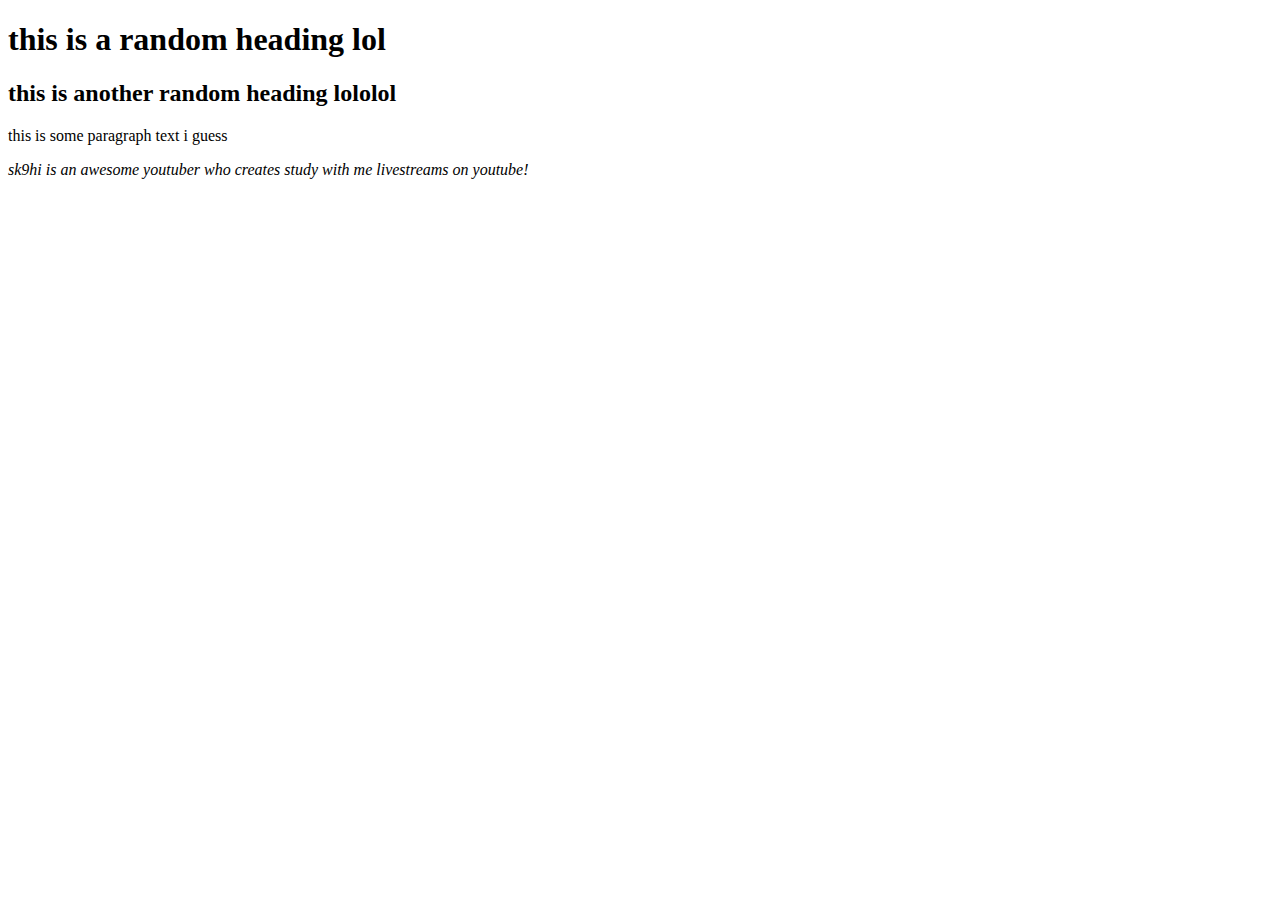
==== index.html @ e5a7ba3f "edited index.html" ====
<!DOCTYPE html>
<html>
  <head>
    <title>sk9hi</title>
  </head>
  <body>
    <h1>this is a random heading lol</h1>

    <h2>this is another random heading lololol</h2>
    <p>this is some paragraph text i guess</p>
    <i>sk9hi<i> is an awesome youtuber who creates study with me livestreams on youtube!
  </body>
</html>
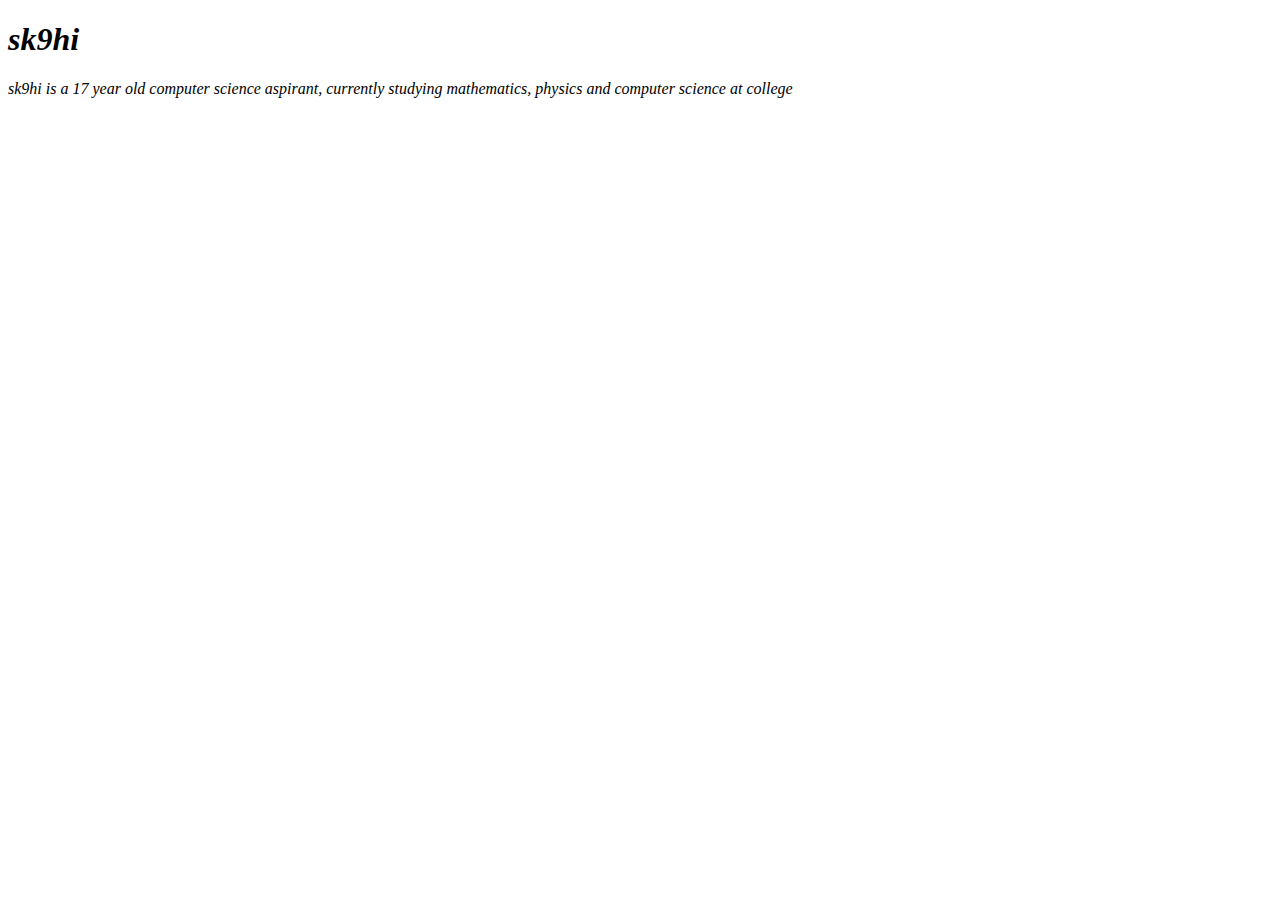
==== commit dd952459: "edited index.html" ====
--- a/index.html
+++ b/index.html
@@ -1,13 +1,14 @@
 <!DOCTYPE html>
 <html>
-  <head>
-    <title>sk9hi</title>
-  </head>
-  <body>
-    <h1>this is a random heading lol</h1>
 
-    <h2>this is another random heading lololol</h2>
-    <p>this is some paragraph text i guess</p>
-    <i>sk9hi<i> is an awesome youtuber who creates study with me livestreams on youtube!
-  </body>
-</html>
+<head>
+  <title>sk9hi</title>
+</head>
+
+<body>
+  <h1><i>sk9hi</i></h1>
+
+  <i>sk9hi<i> is a 17 year old computer science aspirant, currently studying mathematics, physics and computer science at college
+</body>
+
+</html>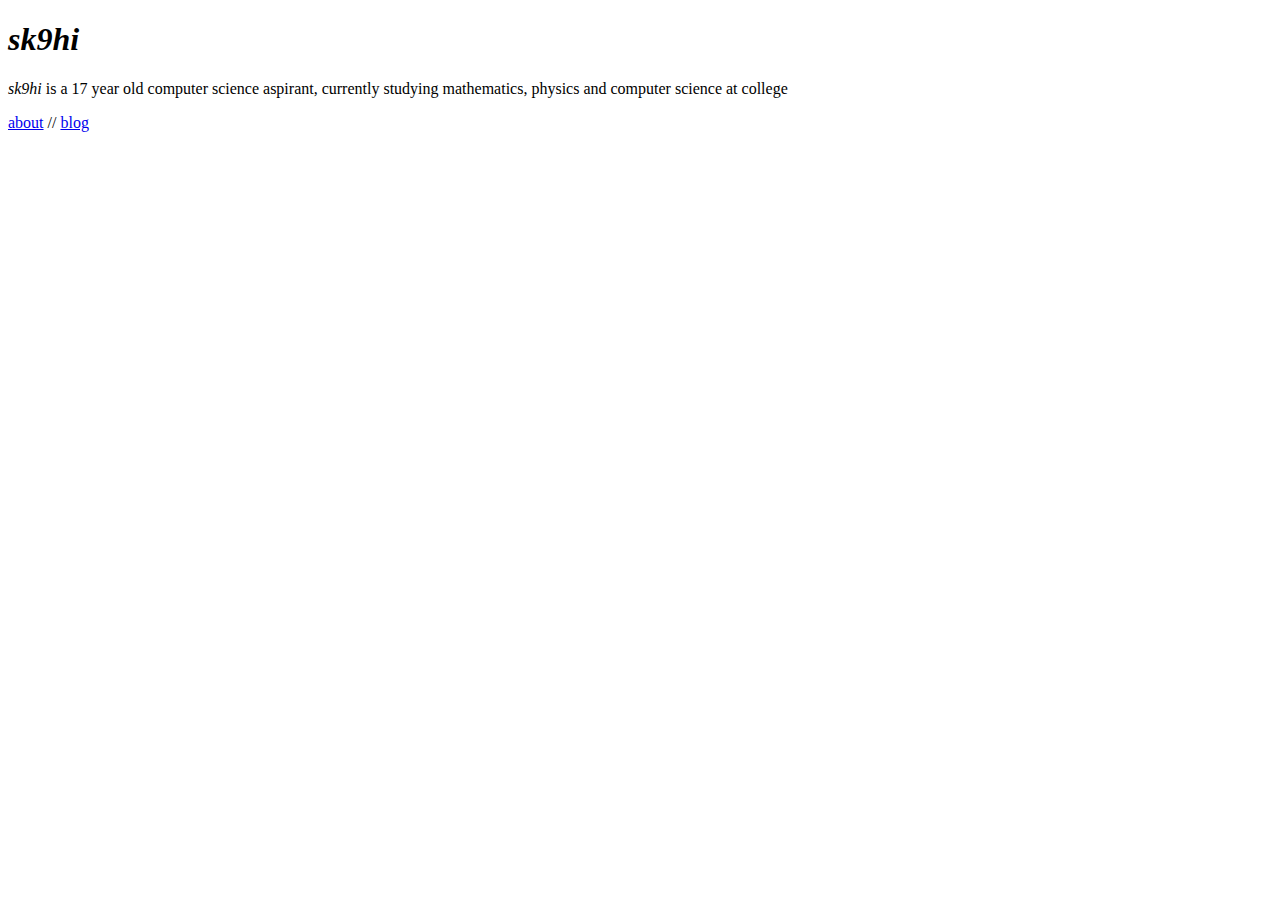
==== commit 65a8f32b: "edited index.html" ====
--- a/index.html
+++ b/index.html
@@ -8,7 +8,10 @@
 <body>
   <h1><i>sk9hi</i></h1>
 
-  <i>sk9hi<i> is a 17 year old computer science aspirant, currently studying mathematics, physics and computer science at college
+  <p><i>sk9hi</i> is a 17 year old computer science aspirant, currently studying mathematics, physics and computer
+    science at college</p>
+
+  <a href="about.html">about</a> // <a href="blog.html">blog</a>
 </body>
 
 </html>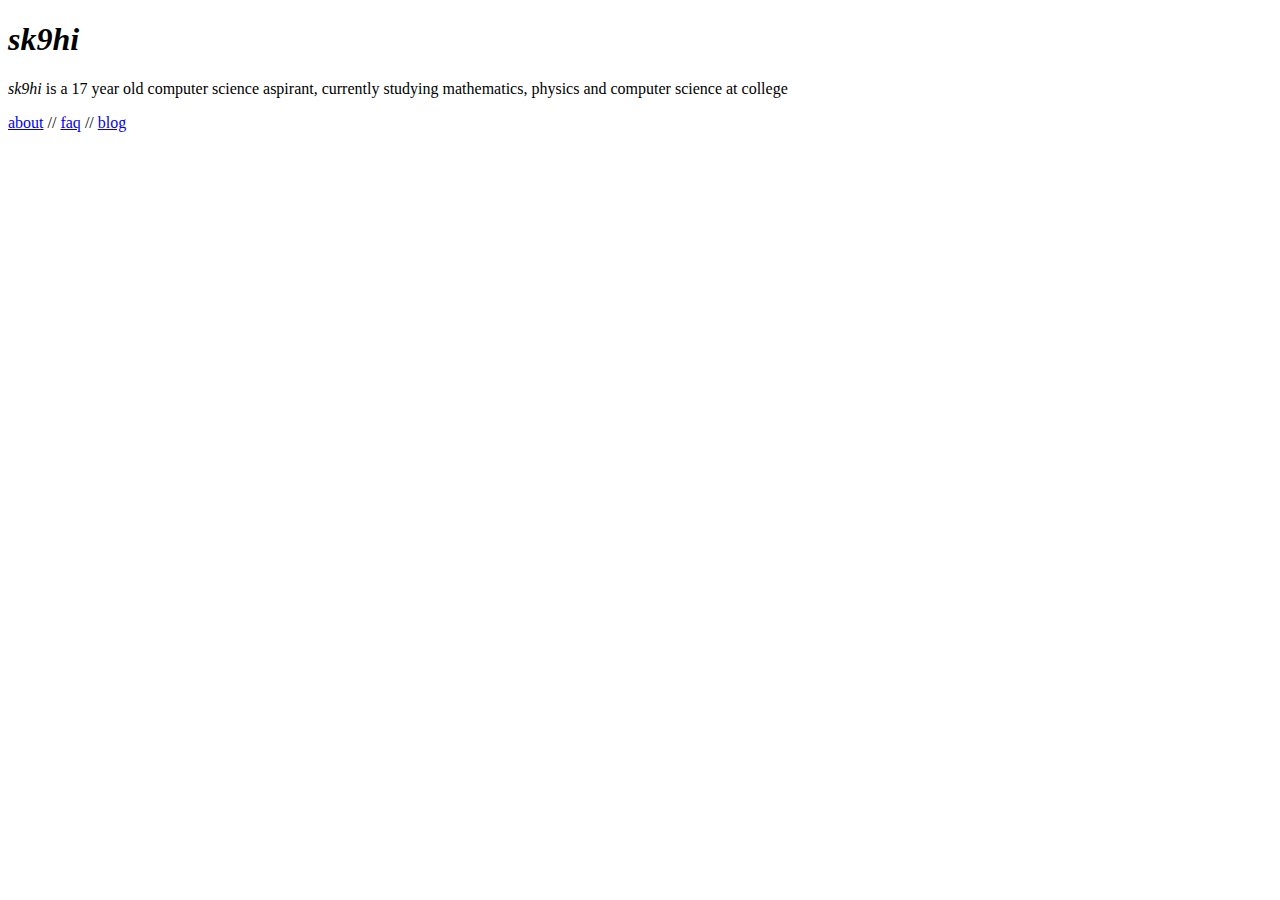
==== commit 85a47fbc: "added faq.html" ====
--- a/index.html
+++ b/index.html
@@ -6,12 +6,15 @@
 </head>
 
 <body>
-  <h1><i>sk9hi</i></h1>
+  <main>
+    <h1><i>sk9hi</i></h1>
 
-  <p><i>sk9hi</i> is a 17 year old computer science aspirant, currently studying mathematics, physics and computer
-    science at college</p>
-
-  <a href="about.html">about</a> // <a href="blog.html">blog</a>
+    <p><i>sk9hi</i> is a 17 year old computer science aspirant, currently studying mathematics, physics and computer
+      science at college</p>
+  </main>
+  <nav>
+    <a href="about.html">about</a> // <a href="faq.html">faq</a> // <a href="blog.html">blog</a>
+  </nav>
 </body>
 
 </html>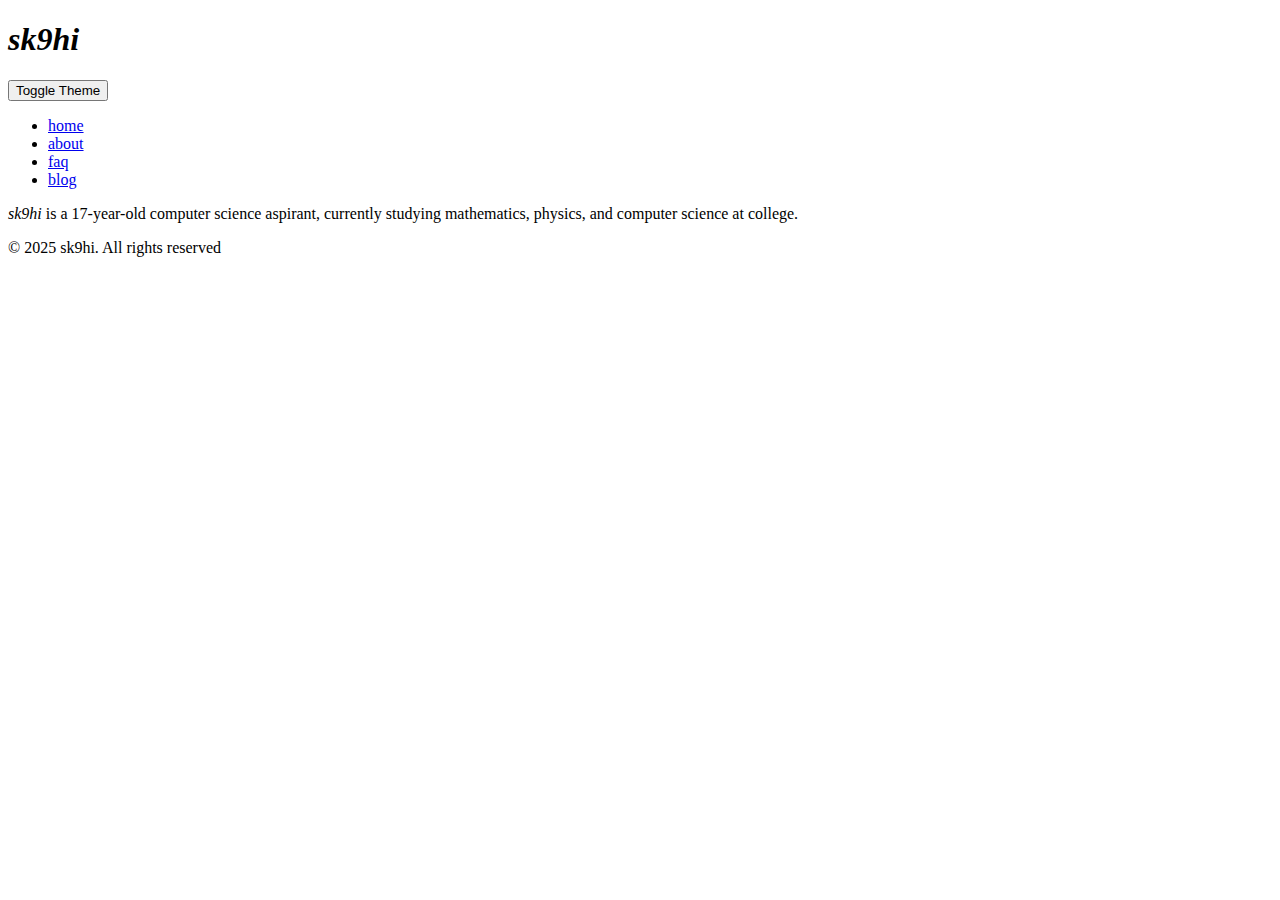
==== commit 3201c627: "Update index.html" ====
--- a/index.html
+++ b/index.html
@@ -1,20 +1,31 @@
 <!DOCTYPE html>
-<html>
-
+<html lang="en">
 <head>
+  <meta charset="UTF-8">
+  <meta name="viewport" content="width=device-width, initial-scale=1.0">
+  <meta name="description" content="sk9hi is a 17-year-old computer science aspirant, currently studying mathematics, physics, and computer science at college.">
   <title>sk9hi</title>
+  <link rel="stylesheet" href="css/styles.css">
 </head>
-
 <body>
+  <header>
+    <h1><em>sk9hi</em></h1>
+    <button id="theme-toggle">Toggle Theme</button>
+  </header>
+  <nav>
+    <ul>
+      <li><a href="index.html">home</a></li>
+      <li><a href="about.html">about</a></li>
+      <li><a href="faq.html">faq</a></li>
+      <li><a href="blog.html">blog</a></li>
+    </ul>
+  </nav>
   <main>
-    <h1><i>sk9hi</i></h1>
-
-    <p><i>sk9hi</i> is a 17 year old computer science aspirant, currently studying mathematics, physics and computer
-      science at college</p>
+    <p><em>sk9hi</em> is a 17-year-old computer science aspirant, currently studying mathematics, physics, and computer science at college.</p>
   </main>
-  <nav>
-    <a href="about.html">about</a> // <a href="faq.html">faq</a> // <a href="blog.html">blog</a>
-  </nav>
+  <footer>
+    <p>&copy; 2025 sk9hi. All rights reserved</p>
+  </footer>
+  <script src="js/main.js"></script>
 </body>
-
-</html>+</html>
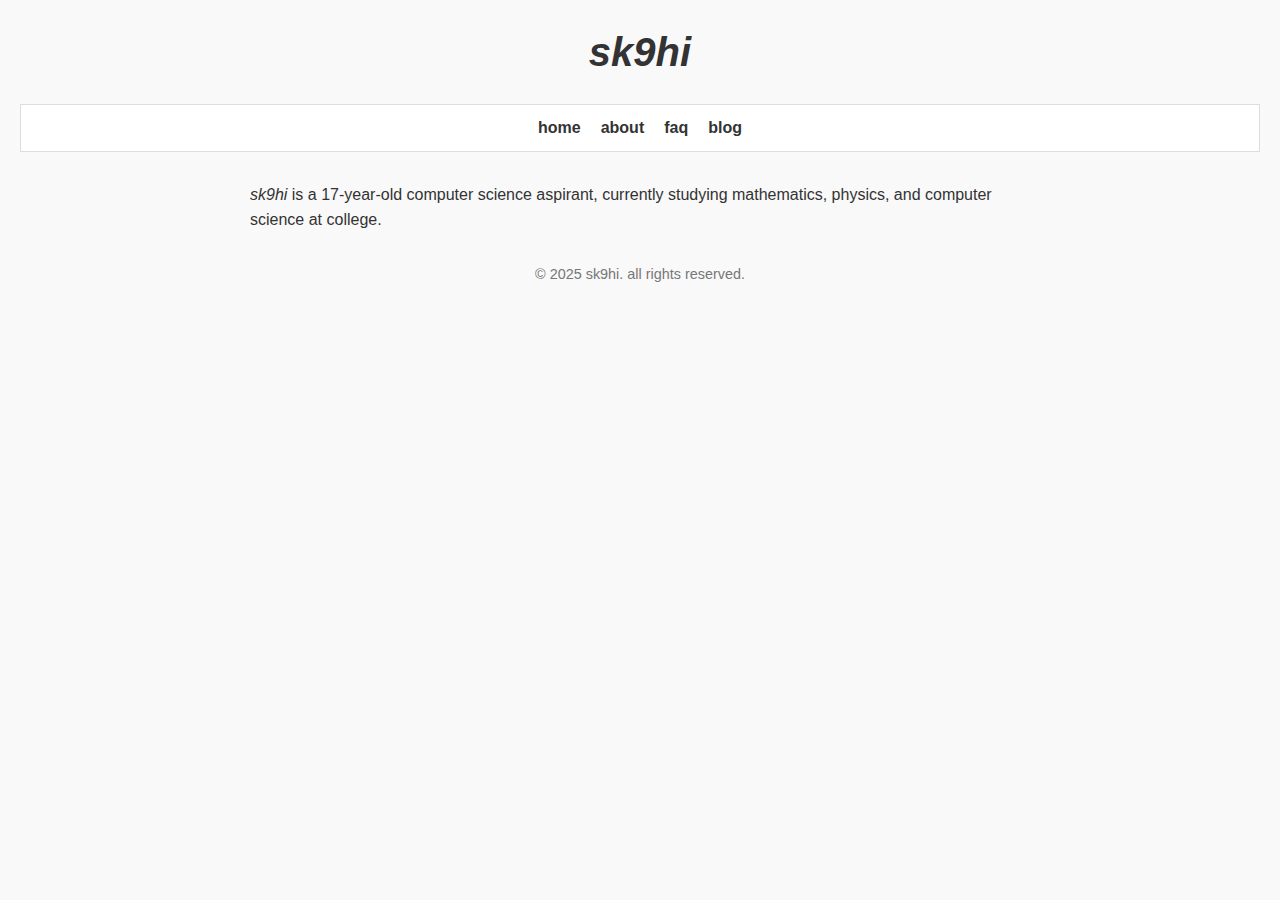
==== commit 8c1f1725: "Update index.html" ====
--- a/index.html
+++ b/index.html
@@ -9,9 +9,10 @@
 </head>
 <body>
   <header>
-    <h1><em>sk9hi</em></h1>
-    <button id="theme-toggle">Toggle Theme</button>
+    <!-- clicking this title toggles between white and your channel theme -->
+    <h1 id="site-title"><em>sk9hi</em></h1>
   </header>
+
   <nav>
     <ul>
       <li><a href="index.html">home</a></li>
@@ -20,12 +21,18 @@
       <li><a href="blog.html">blog</a></li>
     </ul>
   </nav>
+
   <main>
-    <p><em>sk9hi</em> is a 17-year-old computer science aspirant, currently studying mathematics, physics, and computer science at college.</p>
+    <p>
+      <em>sk9hi</em> is a 17-year-old computer science aspirant, currently studying mathematics, physics, 
+      and computer science at college.
+    </p>
   </main>
+
   <footer>
-    <p>&copy; 2025 sk9hi. All rights reserved</p>
+    <p>&copy; 2025 sk9hi. all rights reserved.</p>
   </footer>
+
   <script src="js/main.js"></script>
 </body>
 </html>
--- a/css/styles.css
+++ b/css/styles.css
@@ -0,0 +1,100 @@
+/* Reset default browser styles */
+* {
+  margin: 0;
+  padding: 0;
+  box-sizing: border-box;
+}
+
+/* CSS Variables for light and dark themes */
+:root {
+  --background-color: #f9f9f9;
+  --text-color: #333;
+  --nav-bg: #fff;
+  --nav-border: #ddd;
+  --footer-text: #777;
+}
+
+[data-theme="dark"] {
+  --background-color: #333;
+  --text-color: #f9f9f9;
+  --nav-bg: #444;
+  --nav-border: #555;
+  --footer-text: #aaa;
+}
+
+/* Global styles */
+body {
+  font-family: Arial, sans-serif;
+  line-height: 1.6;
+  background-color: var(--background-color);
+  color: var(--text-color);
+  padding: 20px;
+}
+
+/* Header styles */
+header {
+  text-align: center;
+  margin-bottom: 20px;
+}
+
+header h1 {
+  font-size: 2.5rem;
+}
+
+/* Theme toggle button */
+#theme-toggle {
+  margin-top: 10px;
+  padding: 5px 10px;
+  font-size: 1rem;
+  cursor: pointer;
+}
+
+/* Navigation styles */
+nav {
+  background-color: var(--nav-bg);
+  border: 1px solid var(--nav-border);
+  padding: 10px;
+  margin-bottom: 20px;
+}
+
+nav ul {
+  list-style: none;
+  display: flex;
+  justify-content: center;
+}
+
+nav ul li {
+  margin: 0 10px;
+}
+
+nav ul li a {
+  text-decoration: none;
+  color: var(--text-color);
+  font-weight: bold;
+}
+
+/* Main content styles */
+main {
+  max-width: 800px;
+  margin: 0 auto;
+  padding: 10px;
+}
+
+/* Figure and image styles */
+figure {
+  text-align: center;
+  margin-bottom: 20px;
+}
+
+figure img {
+  max-width: 100%;
+  height: auto;
+}
+
+/* Footer styles */
+footer {
+  text-align: center;
+  margin-top: 20px;
+  font-size: 0.9rem;
+  color: var(--footer-text);
+}
